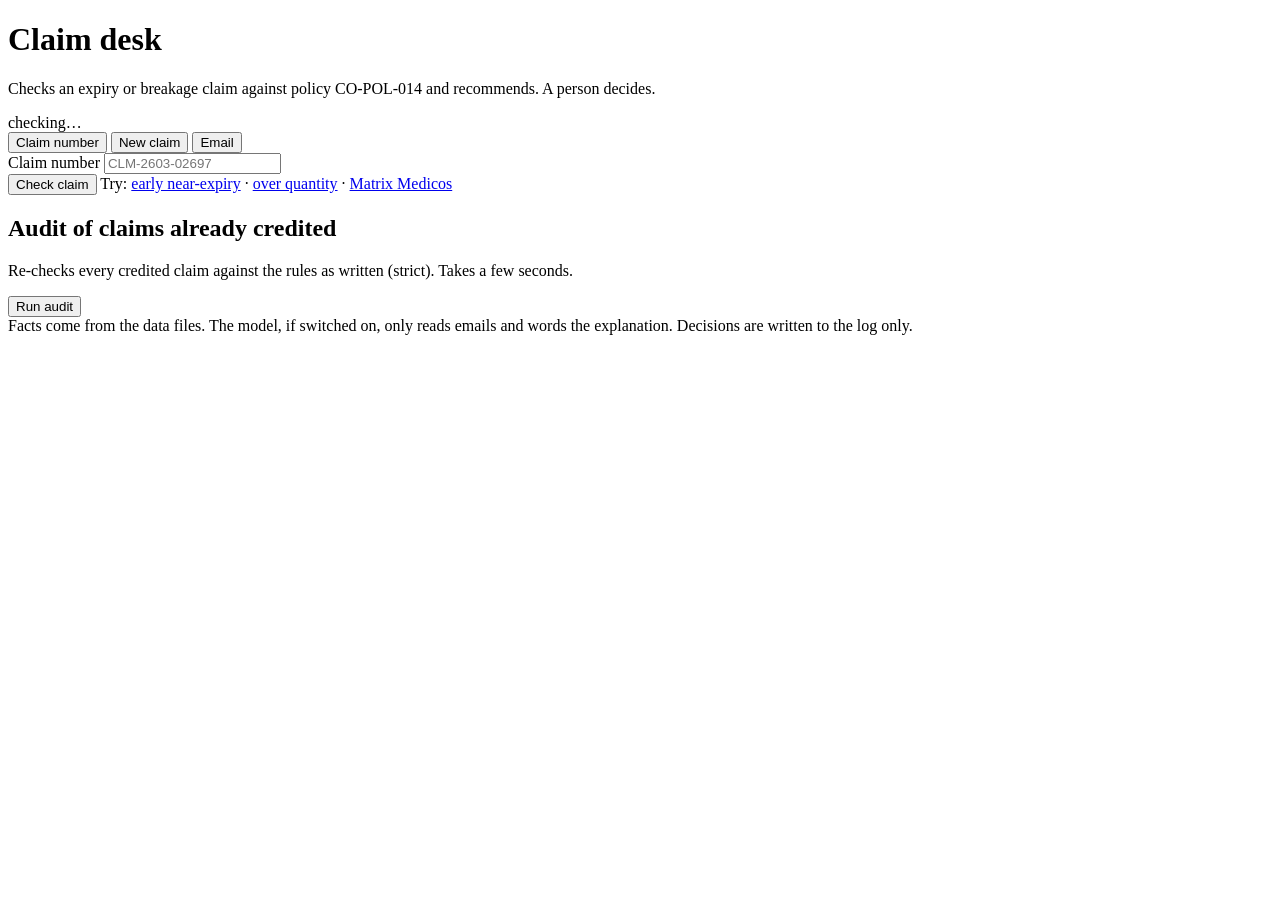
==== public/index.html @ 75f421fd "Claim desk P5" ====
<!doctype html>
<html lang="en">
<head>
<meta charset="utf-8">
<meta name="viewport" content="width=device-width, initial-scale=1">
<title>Claim desk · Project Sankalp</title>
<link rel="stylesheet" href="/style.css">
</head>
<body>
<header><h1>Claim desk</h1><p>Checks an expiry or breakage claim against policy CO-POL-014 and recommends. A person decides.</p>
<span id="health" class="pill">checking…</span></header>
<main>
<section class="card">
  <div class="tabs" role="tablist">
    <button class="tab on" data-tab="t-reg" role="tab">Claim number</button>
    <button class="tab" data-tab="t-new" role="tab">New claim</button>
    <button class="tab" data-tab="t-mail" role="tab">Email</button>
  </div>
  <form id="t-reg" class="pane">
    <label>Claim number <input id="claim_no" placeholder="CLM-2603-02697" autocomplete="off"></label>
    <div class="row"><button>Check claim</button>
    <span class="samples">Try: <a href="#" data-claim="CLM-2603-02697">early near-expiry</a> · <a href="#" data-claim="CLM-2608-01758">over quantity</a> · <a href="#" data-claim="CLM-2607-02627">Matrix Medicos</a></span></div>
  </form>
  <form id="t-new" class="pane" hidden>
    <div class="grid">
      <label>Stockist code <input id="n_stockist" placeholder="STK0140" required></label>
      <label>Batch no <input id="n_batch" required></label>
      <label>Quantity (packs) <input id="n_qty" type="number" min="1" step="1" required></label>
      <label>Claim type <select id="n_type"><option value="">work it out from expiry</option><option>Near expiry</option><option>Expired</option><option>Breakage in transit</option><option>Short supply</option></select></label>
      <label>Invoice reference <input id="n_inv" placeholder="INV/… (optional)"></label>
      <label>Claim date <input id="n_date" type="date"></label>
      <label>Resend of claim no <input id="n_resub" placeholder="CLM-… (optional)"></label>
    </div>
    <label>Area Manager approval (needed only if there is no invoice reference): paste the approval text; it must name the claim number
      <textarea id="n_appr" rows="2" placeholder="e.g. Approved: CLM-2611-00001, batch … — A. Manager"></textarea></label>
    <button>Check claim</button>
  </form>
  <form id="t-mail" class="pane" hidden>
    <div class="grid">
      <label>Sender's stockist code <input id="m_sender" placeholder="STK0140"></label>
      <label>Received <input id="m_recv" type="date"></label>
    </div>
    <label>Email text <textarea id="m_text" rows="7" placeholder="Paste the stockist's email here"></textarea></label>
    <div class="row"><button>Check email</button><span class="samples">Sample mailbox: <select id="m_sample"><option value="">choose…</option></select></span></div>
  </form>
</section>
<div id="out" aria-live="polite"></div>
<section class="card"><h2>Audit of claims already credited</h2>
<p class="muted">Re-checks every credited claim against the rules as written (strict). Takes a few seconds.</p>
<button id="audit" class="ghost">Run audit</button><div id="audit_out"></div></section>
</main>
<footer>Facts come from the data files. The model, if switched on, only reads emails and words the explanation. Decisions are written to the log only.</footer>
<script src="/app.js"></script>
</body>
</html>
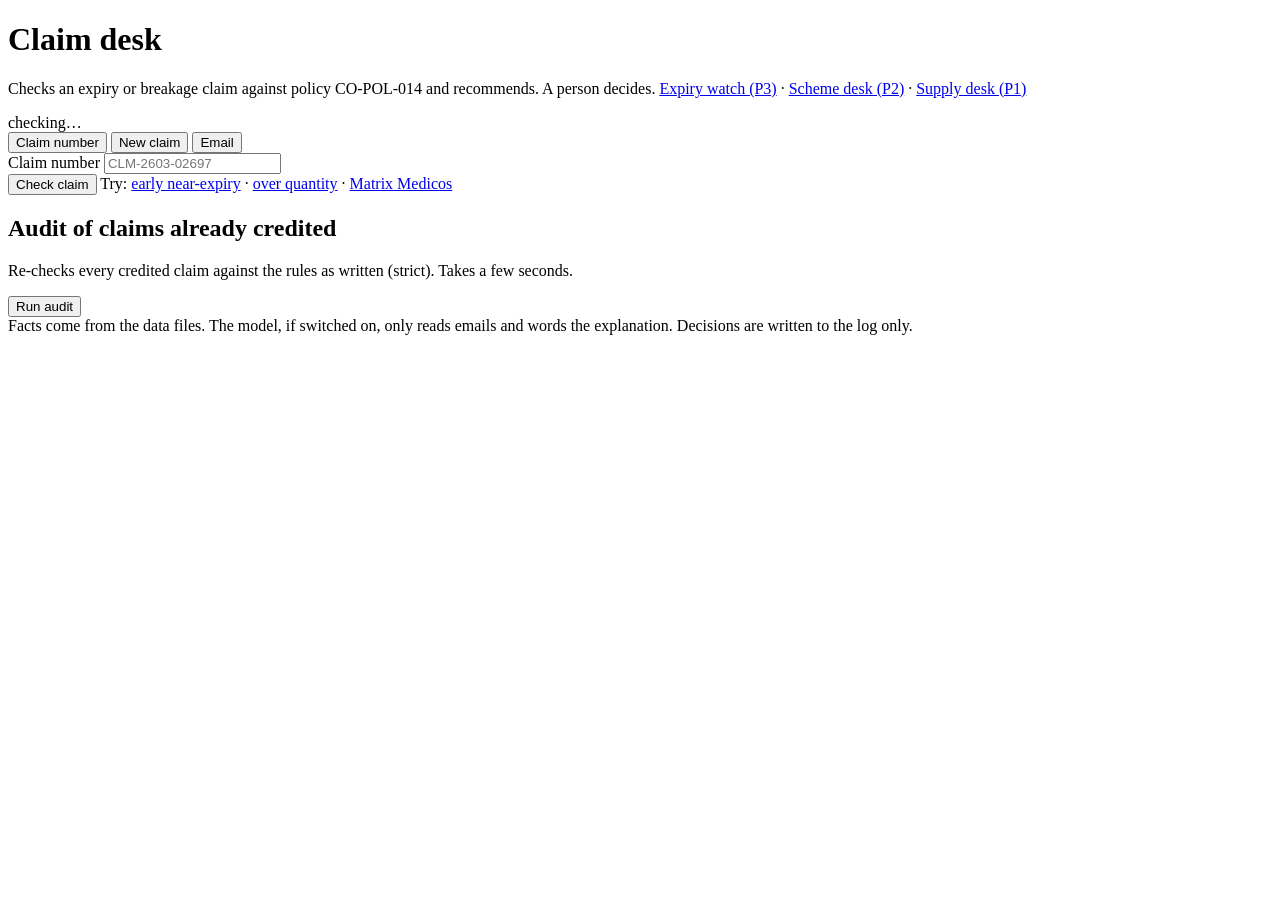
==== commit 22bb06e8: "add p1 to p3 solutions" ====
--- a/public/index.html
+++ b/public/index.html
@@ -7,7 +7,7 @@
 <link rel="stylesheet" href="/style.css">
 </head>
 <body>
-<header><h1>Claim desk</h1><p>Checks an expiry or breakage claim against policy CO-POL-014 and recommends. A person decides.</p>
+<header><h1>Claim desk</h1><p>Checks an expiry or breakage claim against policy CO-POL-014 and recommends. A person decides. <a href="/stock.html">Expiry watch (P3)</a> · <a href="/schemes.html">Scheme desk (P2)</a> · <a href="/supply.html">Supply desk (P1)</a></p>
 <span id="health" class="pill">checking…</span></header>
 <main>
 <section class="card">
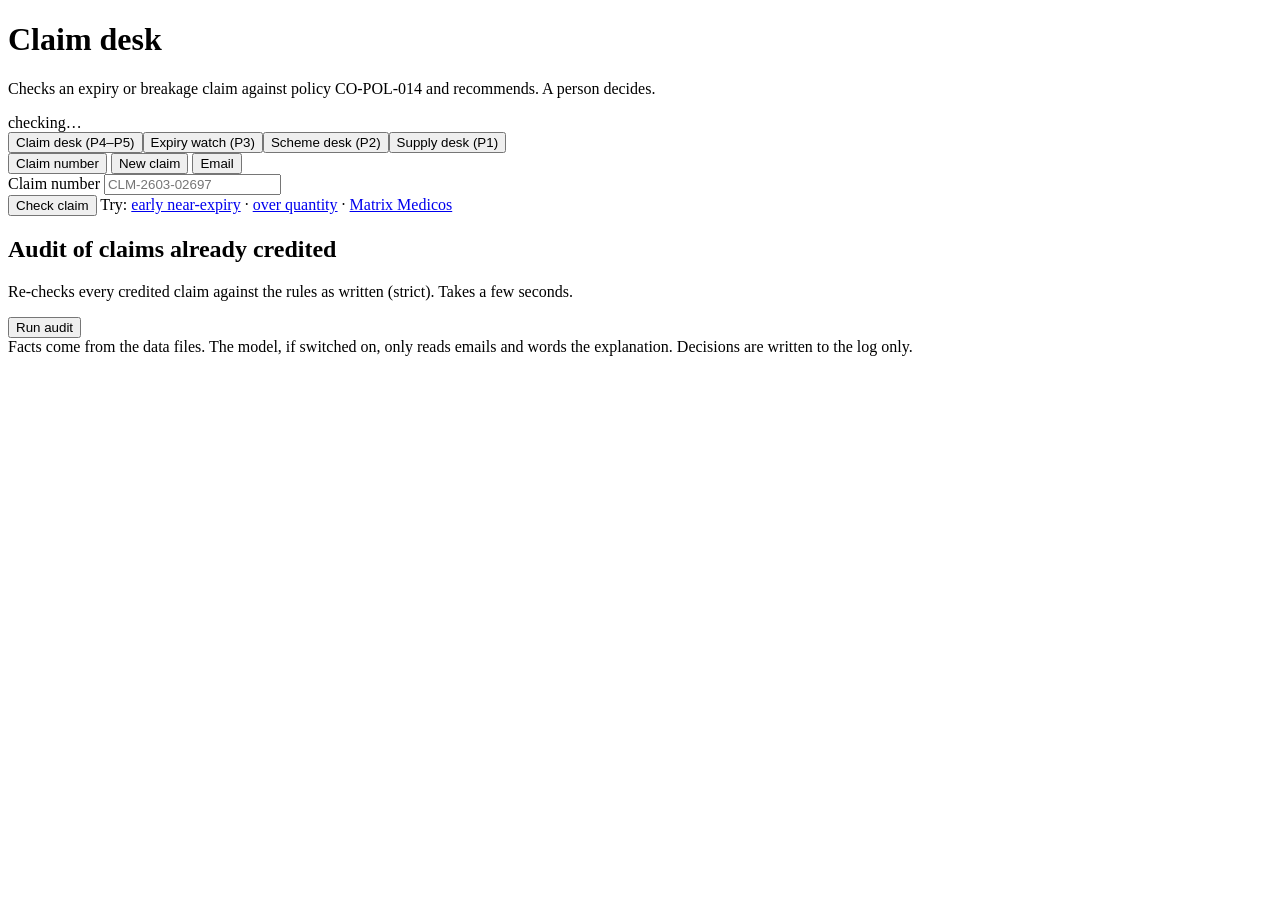
==== commit 40fa6fe0: "make layout changes" ====
--- a/public/index.html
+++ b/public/index.html
@@ -7,9 +7,11 @@
 <link rel="stylesheet" href="/style.css">
 </head>
 <body>
-<header><h1>Claim desk</h1><p>Checks an expiry or breakage claim against policy CO-POL-014 and recommends. A person decides. <a href="/stock.html">Expiry watch (P3)</a> · <a href="/schemes.html">Scheme desk (P2)</a> · <a href="/supply.html">Supply desk (P1)</a></p>
+<header><h1>Claim desk</h1><p>Checks an expiry or breakage claim against policy CO-POL-014 and recommends. A person decides.</p>
 <span id="health" class="pill">checking…</span></header>
 <main>
+<nav class="nav" role="tablist"><button class="navtab on" data-page="claim" role="tab">Claim desk (P4–P5)</button><button class="navtab" data-page="stock" role="tab">Expiry watch (P3)</button><button class="navtab" data-page="schemes" role="tab">Scheme desk (P2)</button><button class="navtab" data-page="supply" role="tab">Supply desk (P1)</button></nav>
+<div id="p-claim" class="page">
 <section class="card">
   <div class="tabs" role="tablist">
     <button class="tab on" data-tab="t-reg" role="tab">Claim number</button>
@@ -48,8 +50,28 @@
 <section class="card"><h2>Audit of claims already credited</h2>
 <p class="muted">Re-checks every credited claim against the rules as written (strict). Takes a few seconds.</p>
 <button id="audit" class="ghost">Run audit</button><div id="audit_out"></div></section>
+</div>
+<div id="p-stock" class="page" hidden><p class="muted">Stock heading under 60% remaining shelf life, by C&amp;F. Breaches are flagged, not blocked. A person decides: sell first, return or reallocate.</p>
+<section class="card">
+  <label>Who is looking
+    <select id="st_viewer"><option value="all">Kavita Rao: all C&amp;Fs</option><option value="CF-E01">Subhajit Banerjee: Kolkata (CF-E01, Hooghly)</option>
+    <option value="CF-N01">CF-N01</option><option value="CF-N02">CF-N02</option><option value="CF-S01">CF-S01</option><option value="CF-S02">CF-S02</option><option value="CF-W01">CF-W01</option></select></label>
+  <button id="st_go">Show early warning</button>
+</section>
+<div id="st_out" aria-live="polite"></div>
+</div><div id="p-schemes" class="page" hidden><p class="muted">Which scheme SKUs come back as expiry claims, and which stockists look over-stocked before a scheme. Warns only; the scheme desk decides.</p>
+<section class="card"><button id="sc_go">Show scheme desk</button></section>
+<div id="sc_out" aria-live="polite"></div>
+</div><div id="p-supply" class="page" hidden><p class="muted">Unfilled orders, allocation shares against what each C&amp;F's stockists order, and spare stock that could move through the CDC. Proposals only: Kavita Rao approves.</p>
+<section class="card"><button id="su_go">Show supply desk</button></section>
+<div id="su_out" aria-live="polite"></div>
+</div>
 </main>
 <footer>Facts come from the data files. The model, if switched on, only reads emails and words the explanation. Decisions are written to the log only.</footer>
 <script src="/app.js"></script>
+<script src="/stock.js"></script>
+<script src="/schemes.js"></script>
+<script src="/supply.js"></script>
+<script src="/nav.js"></script>
 </body>
 </html>
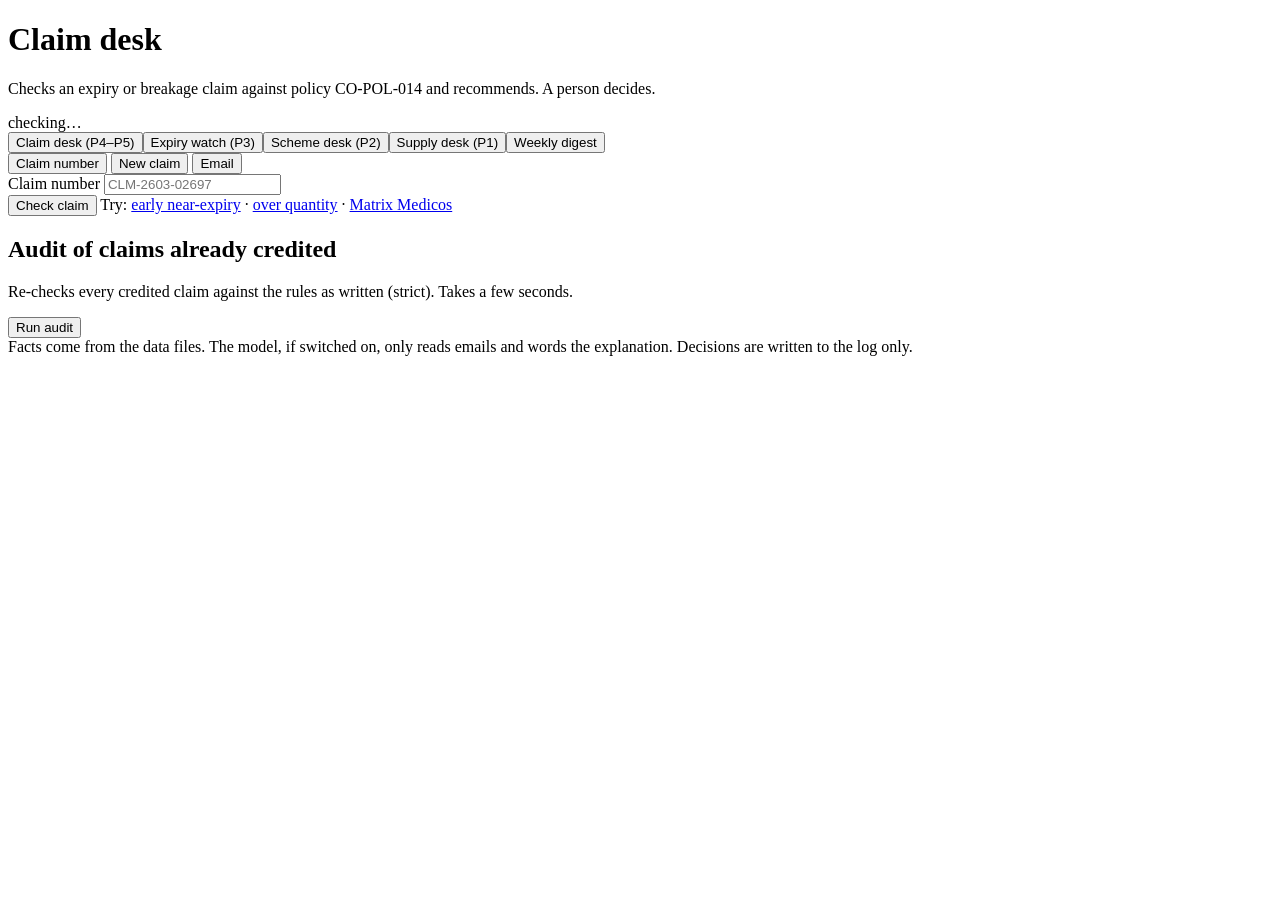
==== commit e4fd8cdf: "change from snapshot to invoice based outwards" ====
--- a/public/index.html
+++ b/public/index.html
@@ -10,7 +10,7 @@
 <header><h1>Claim desk</h1><p>Checks an expiry or breakage claim against policy CO-POL-014 and recommends. A person decides.</p>
 <span id="health" class="pill">checking…</span></header>
 <main>
-<nav class="nav" role="tablist"><button class="navtab on" data-page="claim" role="tab">Claim desk (P4–P5)</button><button class="navtab" data-page="stock" role="tab">Expiry watch (P3)</button><button class="navtab" data-page="schemes" role="tab">Scheme desk (P2)</button><button class="navtab" data-page="supply" role="tab">Supply desk (P1)</button></nav>
+<nav class="nav" role="tablist"><button class="navtab on" data-page="claim" role="tab">Claim desk (P4–P5)</button><button class="navtab" data-page="stock" role="tab">Expiry watch (P3)</button><button class="navtab" data-page="schemes" role="tab">Scheme desk (P2)</button><button class="navtab" data-page="supply" role="tab">Supply desk (P1)</button><button class="navtab" data-page="digest" role="tab">Weekly digest</button></nav>
 <div id="p-claim" class="page">
 <section class="card">
   <div class="tabs" role="tablist">
@@ -65,6 +65,12 @@
 </div><div id="p-supply" class="page" hidden><p class="muted">Unfilled orders, allocation shares against what each C&amp;F's stockists order, and spare stock that could move through the CDC. Proposals only: Kavita Rao approves.</p>
 <section class="card"><button id="su_go">Show supply desk</button></section>
 <div id="su_out" aria-live="polite"></div>
+</div><div id="p-digest" class="page" hidden><p class="muted">One short section per owner, put together from the Expiry watch, Scheme desk and Supply desk results. Read-only: nothing is stored or sent. Each line links to the desk behind it.</p>
+<div class="card"><button id="dg_go">Show the weekly digest</button> <button id="dg_log" class="secondary">Show data fixes</button> <button id="dg_acts" class="secondary">Show action log</button></div>
+<div class="card"><h2>Record a step</h2><p class="muted">Append-only: a step is added, never edited or removed. The tool never takes the step; a person did, and types their name here (no sign-in yet).</p>
+<select id="ac_desk"><option value="stock">Expiry watch</option><option value="schemes">Scheme desk</option><option value="supply">Supply desk</option><option value="claim">Claim desk</option></select>
+<select id="ac_step"></select> <input id="ac_ref" placeholder="About (batch, SKU, stockist, move, claim)" size="30"> <input id="ac_by" placeholder="Your name" size="16"> <input id="ac_note" placeholder="Note (optional)" size="26">
+<button id="ac_go">Record step</button><div id="ac_msg" class="muted"></div></div><div id="dg_out"></div>
 </div>
 </main>
 <footer>Facts come from the data files. The model, if switched on, only reads emails and words the explanation. Decisions are written to the log only.</footer>
@@ -72,6 +78,7 @@
 <script src="/stock.js"></script>
 <script src="/schemes.js"></script>
 <script src="/supply.js"></script>
+<script src="/digest.js"></script>
 <script src="/nav.js"></script>
 </body>
 </html>
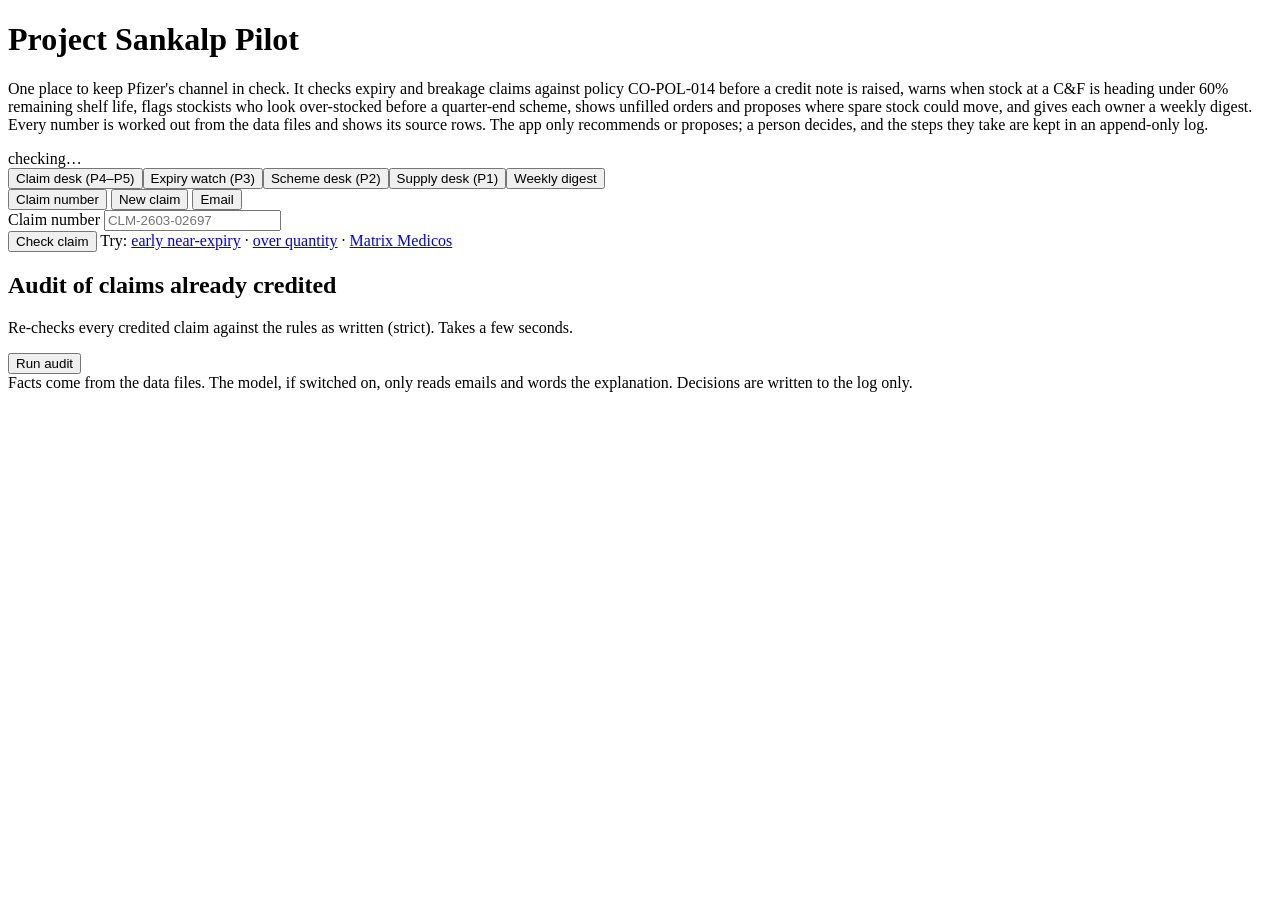
==== commit 94038879: "change title and description" ====
--- a/public/index.html
+++ b/public/index.html
@@ -3,11 +3,11 @@
 <head>
 <meta charset="utf-8">
 <meta name="viewport" content="width=device-width, initial-scale=1">
-<title>Claim desk · Project Sankalp</title>
+<title>Project Sankalp Pilot</title>
 <link rel="stylesheet" href="/style.css">
 </head>
 <body>
-<header><h1>Claim desk</h1><p>Checks an expiry or breakage claim against policy CO-POL-014 and recommends. A person decides.</p>
+<header><h1>Project Sankalp Pilot</h1><p>One place to keep Pfizer's channel in check. It checks expiry and breakage claims against policy CO-POL-014 before a credit note is raised, warns when stock at a C&amp;F is heading under 60% remaining shelf life, flags stockists who look over-stocked before a quarter-end scheme, shows unfilled orders and proposes where spare stock could move, and gives each owner a weekly digest. Every number is worked out from the data files and shows its source rows. The app only recommends or proposes; a person decides, and the steps they take are kept in an append-only log.</p>
 <span id="health" class="pill">checking…</span></header>
 <main>
 <nav class="nav" role="tablist"><button class="navtab on" data-page="claim" role="tab">Claim desk (P4–P5)</button><button class="navtab" data-page="stock" role="tab">Expiry watch (P3)</button><button class="navtab" data-page="schemes" role="tab">Scheme desk (P2)</button><button class="navtab" data-page="supply" role="tab">Supply desk (P1)</button><button class="navtab" data-page="digest" role="tab">Weekly digest</button></nav>
